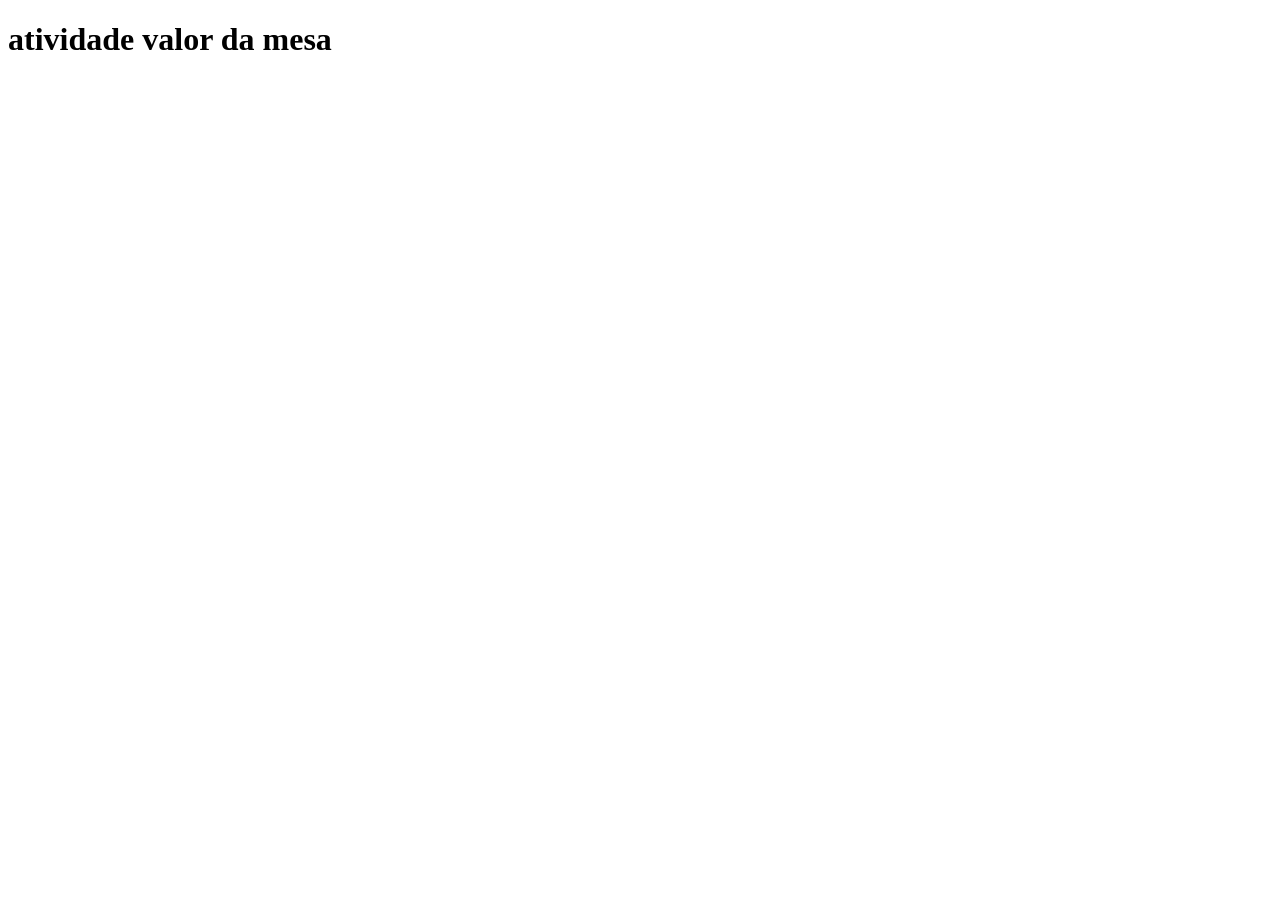
==== javascript/index.html @ 1c590346 "Add files via upload" ====
<!DOCTYPE html>
<html lang="pt-br">
<head>
    <meta charset="UTF-8">
    <meta name="viewport" content="width=device-width, initial-scale=1.0">
    <title>Document</title>
    
</head>
<body>
    <h1>atividade valor da mesa</h1>
    
</body>
<script src="script.js"></script>
</html>
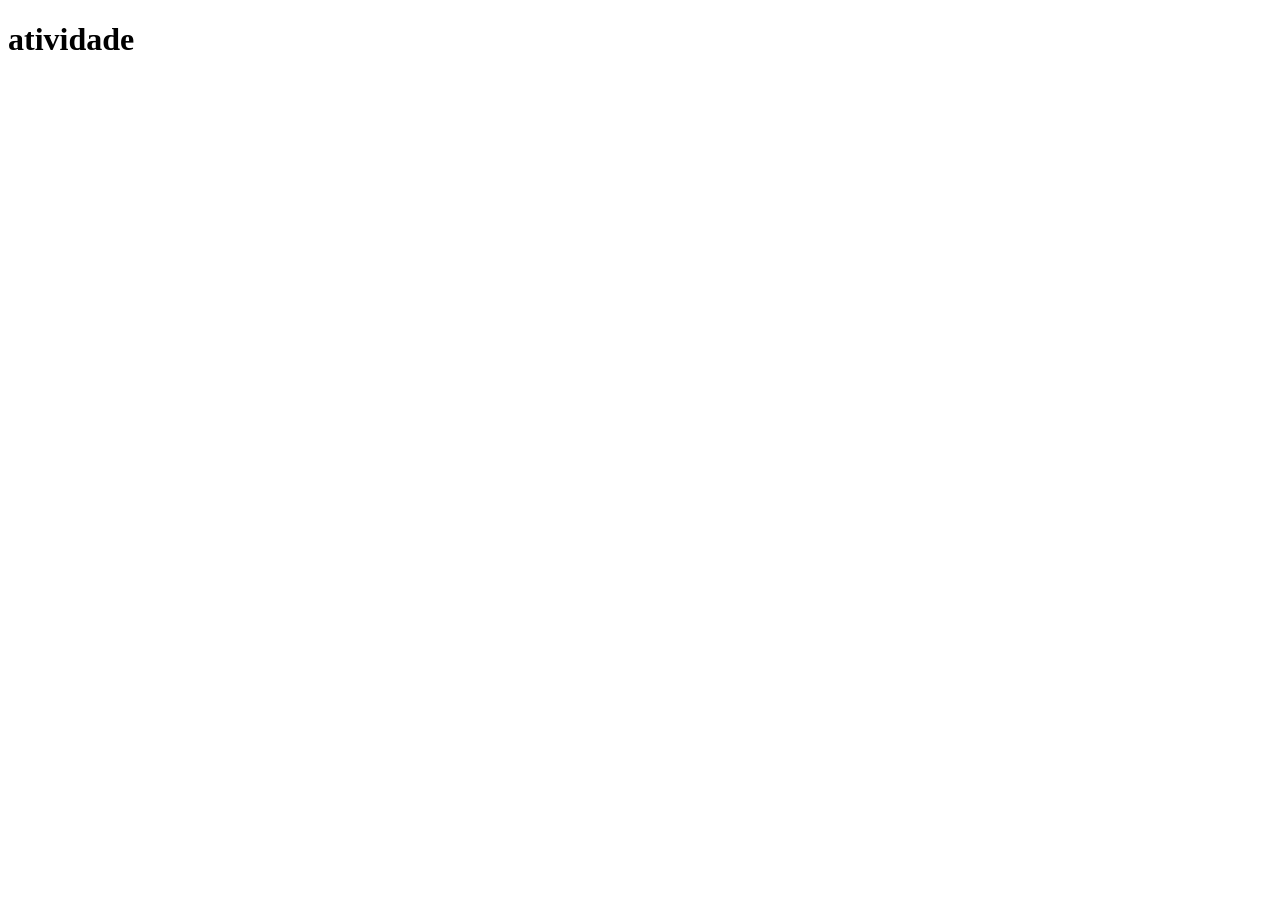
==== commit 14516d96: "Change heading from 'atividade valor da mesa' to 'atividade' Updated the heading text in the HTML fi" ====
--- a/javascript/index.html
+++ b/javascript/index.html
@@ -7,8 +7,8 @@
     
 </head>
 <body>
-    <h1>atividade valor da mesa</h1>
+    <h1>atividade</h1>
     
 </body>
 <script src="script.js"></script>
-</html>+</html>
